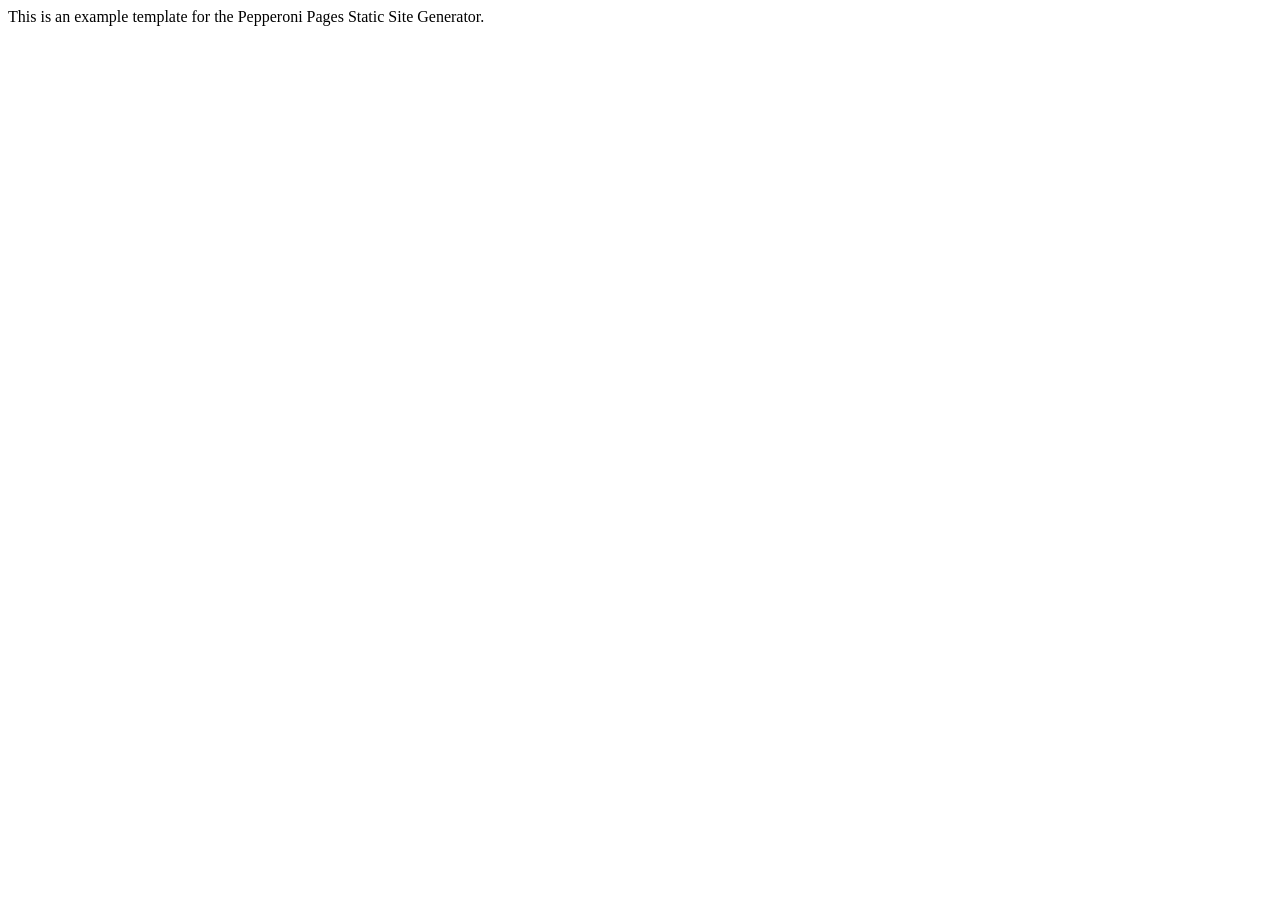
==== templates/exampletemplate.html @ e62b6632 "first commit" ====
<!--
Template file example for Pepperoni Pages
-->

<head>
    <body>
        <p>This is an example template for the Pepperoni Pages Static Site Generator.</p>
        <div class="peppagescontent">
            <!-- Content from the input page is appended here. -->
        </div>
    </body>
</head>
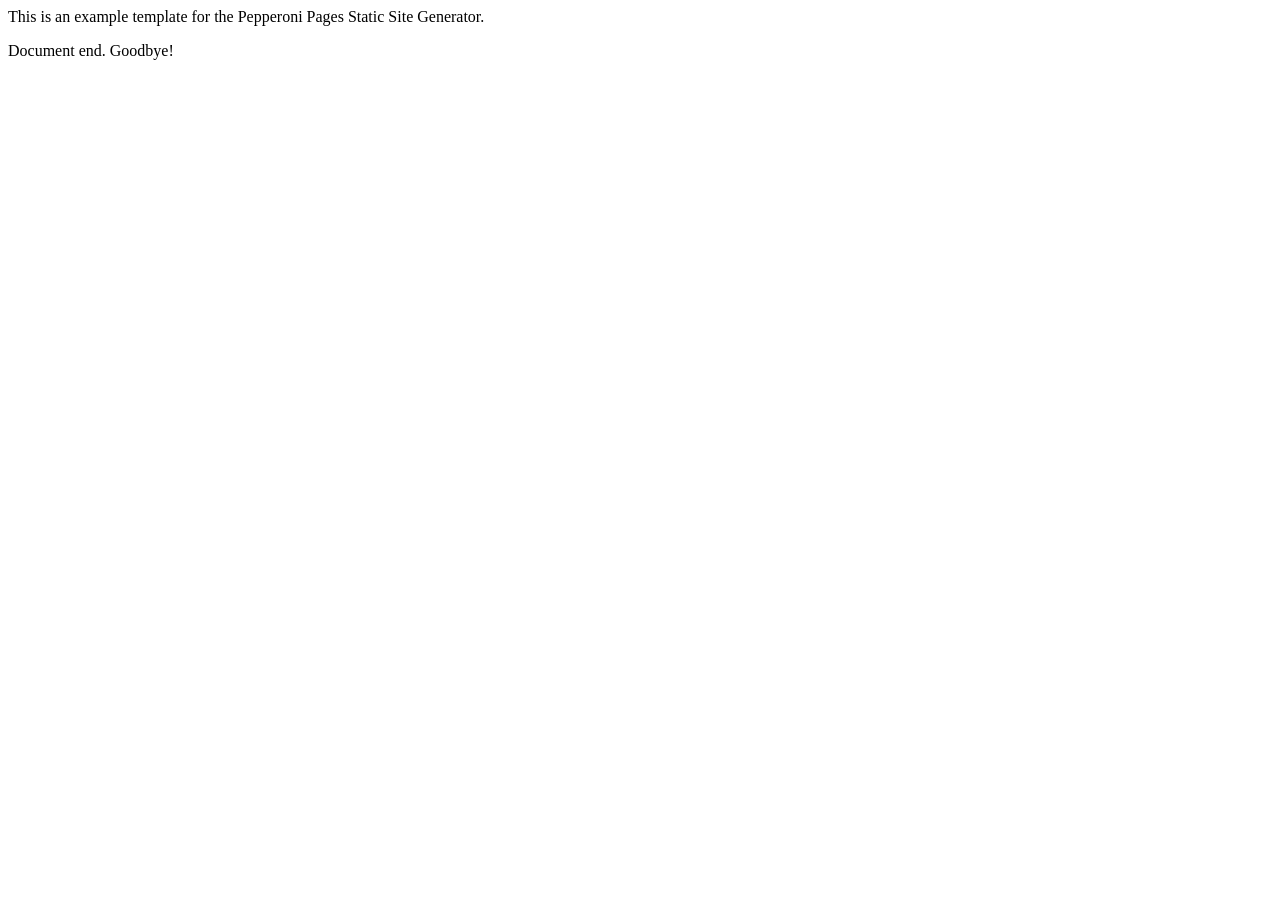
==== commit 492281b7: "Version 0.1 final release" ====
--- a/templates/exampletemplate.html
+++ b/templates/exampletemplate.html
@@ -5,8 +5,7 @@
 <head>
     <body>
         <p>This is an example template for the Pepperoni Pages Static Site Generator.</p>
-        <div class="peppagescontent">
-            <!-- Content from the input page is appended here. -->
-        </div>
+        <pepperonipages>
+            <p>Document end. Goodbye!</p>
     </body>
 </head>
